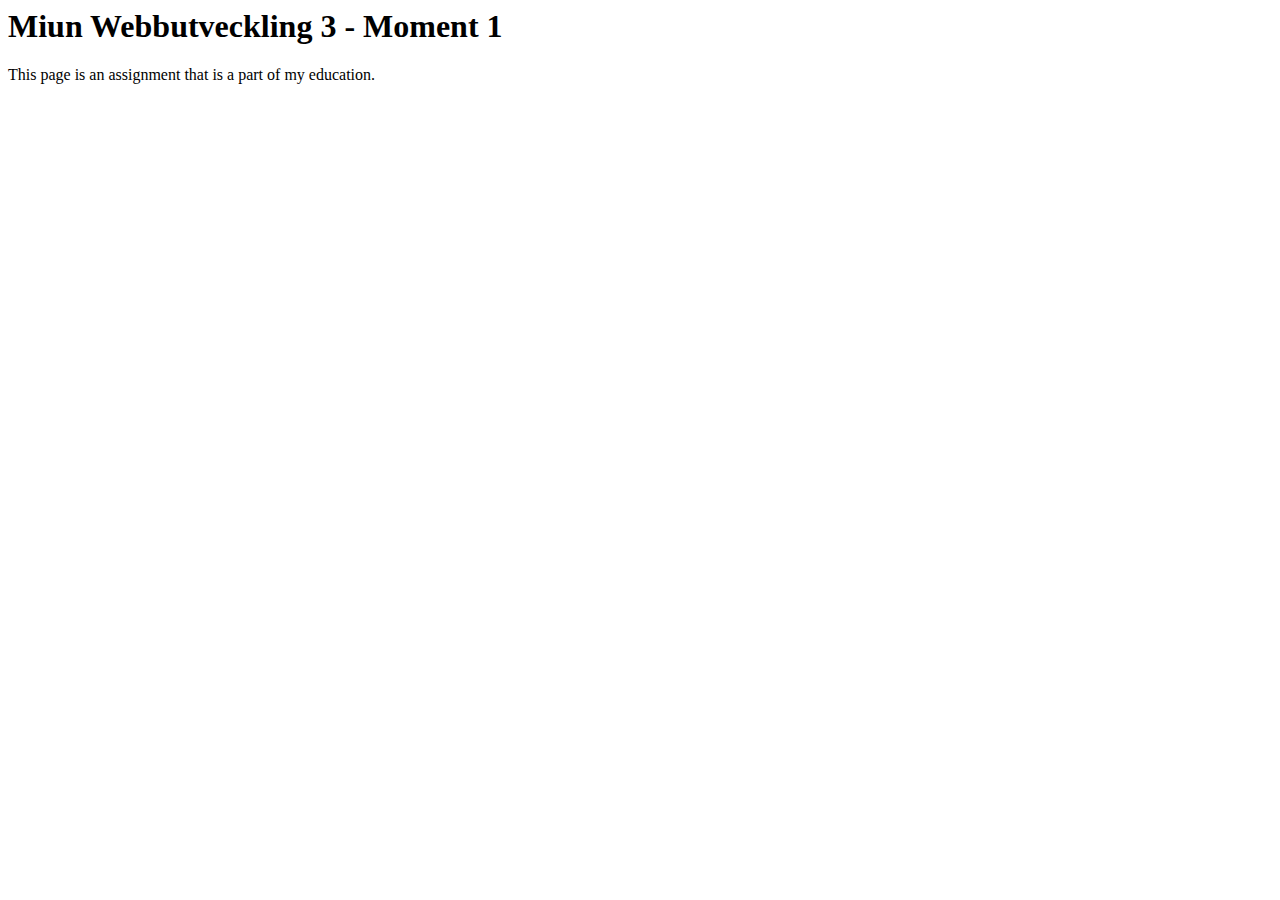
==== Site/index.html @ 07937864 "created a simple web site with basic HTML and CSS" ====
<html lang="en">

<head>
    <meta charset="UTF-8">
    <meta http-equiv="X-UA-Compatible" content="IE=edge">
    <meta name="viewport" content="width=device-width, initial-scale=1.0">
    <title>Webbutveckling 3 - Moment 1</title>
    <link rel="stylesheet" type="text/css" href="/css/main.css">
</head>

<body>
    <main>
        <h1>Miun Webbutveckling 3 - Moment 1</h1>
        <p>This page is an assignment that is a part of my education.</p>
    </main>
</body>

</html>
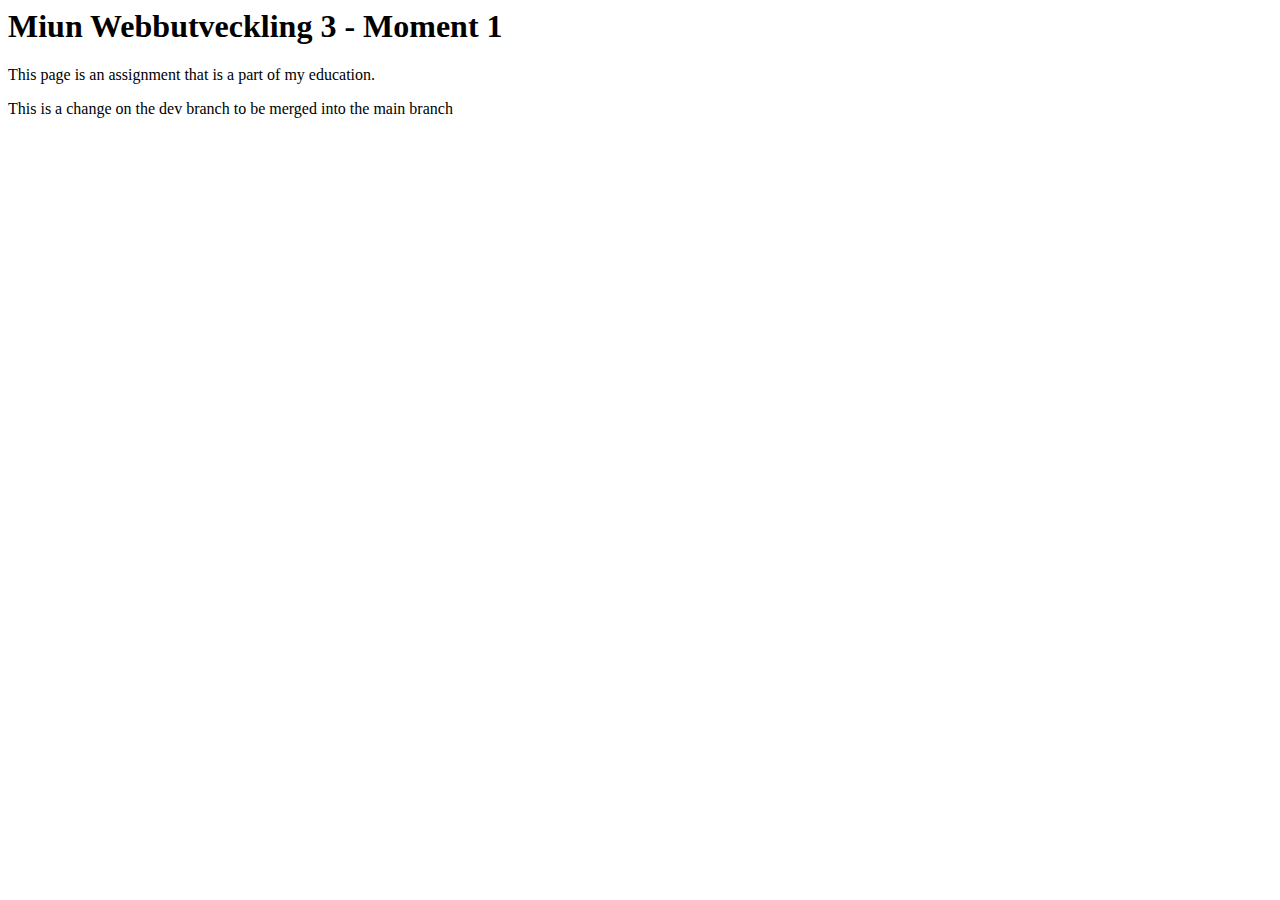
==== commit c375b791: "added a change on the website" ====
--- a/Site/index.html
+++ b/Site/index.html
@@ -12,6 +12,7 @@
     <main>
         <h1>Miun Webbutveckling 3 - Moment 1</h1>
         <p>This page is an assignment that is a part of my education.</p>
+        <p>This is a change on the dev branch to be merged into the main branch</p>
     </main>
 </body>
 
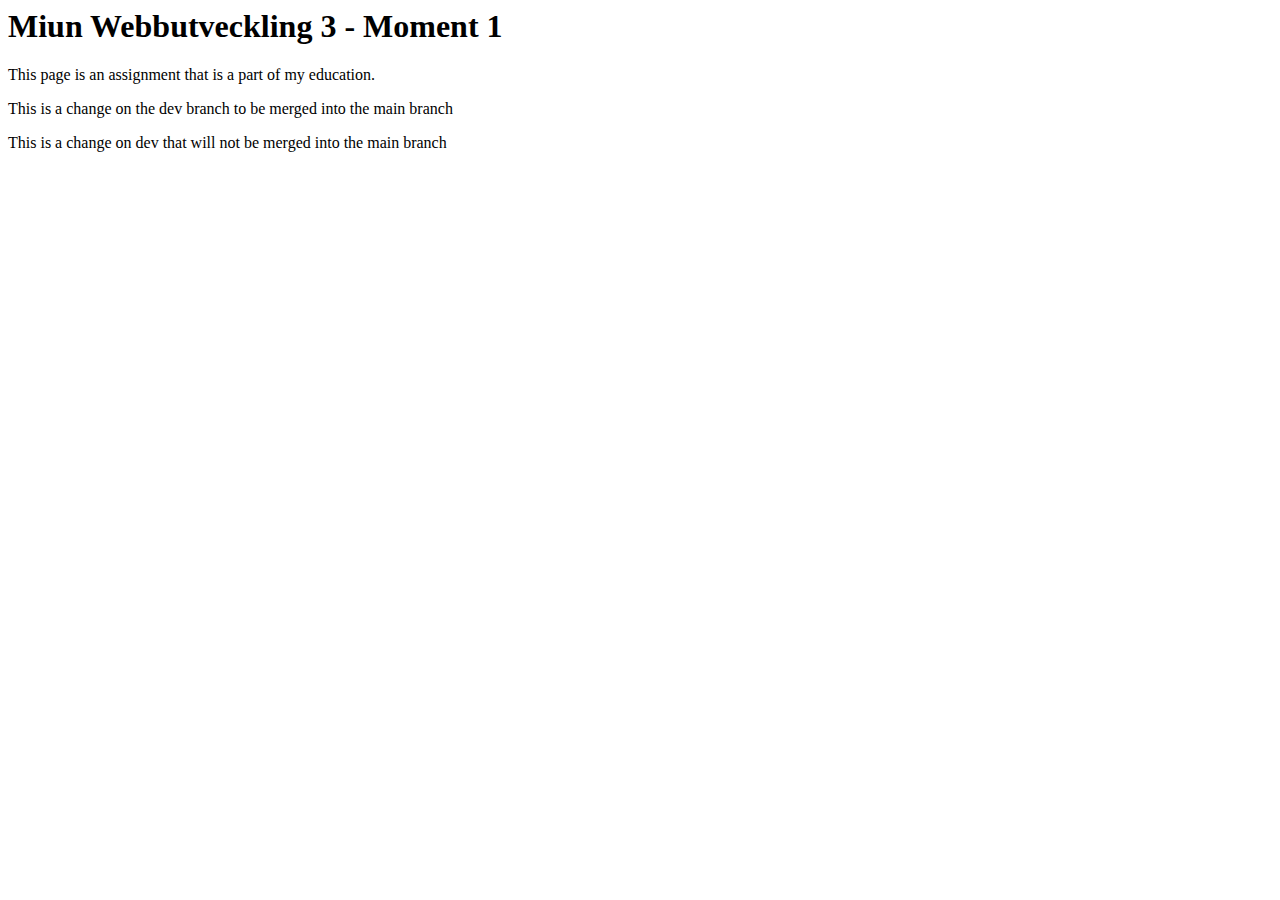
==== commit f83ec943: "added a change to dev" ====
--- a/Site/index.html
+++ b/Site/index.html
@@ -13,7 +13,8 @@
         <h1>Miun Webbutveckling 3 - Moment 1</h1>
         <p>This page is an assignment that is a part of my education.</p>
         <p>This is a change on the dev branch to be merged into the main branch</p>
+        <p>This is a change on dev that will not be merged into the main branch</p>
     </main>
 </body>
 
-</html>+</html>
